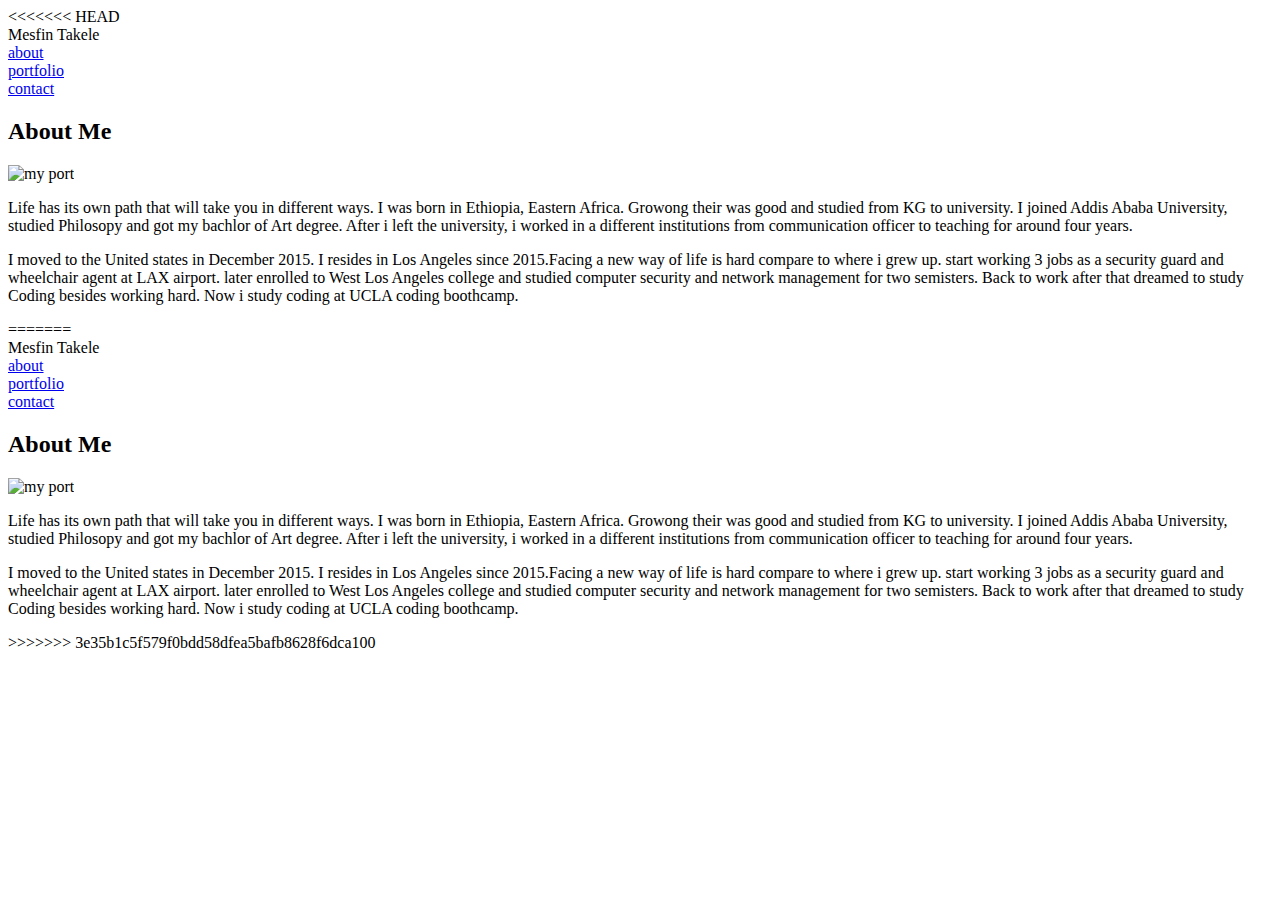
==== index.html @ b00d935a "pushing final changes" ====
<<<<<<< HEAD
<!DOCTYPE html>
<html lang="en">
<head>
    <meta charset="UTF-8">
    <title>Page Title</title>
    <link rel="stylesheet" href="assets/css/style.css">
</head>
<body>
    <div>Mesfin Takele</div>
     <div class="container"></div>
          <div class="nav-wrapper">
               <div class="left-side">
                    <div class="nav-link-wrapper active-nav-link">
                         <a href="index.html">about</a>
                    </div>

                    <div class="nav-link-wrapper">
                         <a href="portfolio.html">portfolio</a>
                    </div>

                    <div class="nav-link-wrapper">
                         <a href="contact.html">contact</a>
                    </div>        
               </div>
          </div>
     </div>   
  

<h2>About Me</h2> 
<img class="img-port" src="./assets/images/port.jpg" alt="my port">

<p>Life has its own path that will take you in different ways. I was born in Ethiopia, Eastern Africa. Growong their 
    was good and studied from KG to university. I joined Addis Ababa University, studied Philosopy and got my bachlor
    of Art degree. After i left the university, i worked in a different institutions from communication officer to 
    teaching for around four years.</p>
<p>I moved to the United states in December 2015. I resides in Los Angeles since 2015.Facing a new way of life is hard
    compare to where i grew up. start working 3 jobs as a security guard and wheelchair agent at LAX airport. later
    enrolled to West Los Angeles college and studied computer security and network management for two semisters. Back 
    to work after that dreamed to study Coding besides working hard. Now i study coding at UCLA coding boothcamp.
</p>

</body>
=======
<!DOCTYPE html>
<html lang="en">
<head>
    <meta charset="UTF-8">
    <title>Page Title</title>
    <link rel="stylesheet" href="assets/css/style.css">
</head>
<body>
    <div>Mesfin Takele</div>
     <div class="container"></div>
          <div class="nav-wrapper">
               <div class="left-side">
                    <div class="nav-link-wrapper active-nav-link">
                         <a href="index.html">about</a>
                    </div>

                    <div class="nav-link-wrapper">
                         <a href="portfolio.html">portfolio</a>
                    </div>

                    <div class="nav-link-wrapper">
                         <a href="contact.html">contact</a>
                    </div>        
               </div>
          </div>
     </div>   
  

<h2>About Me</h2> 
<img class="img-port" src="./assets/images/port.jpg" alt="my port">

<p>Life has its own path that will take you in different ways. I was born in Ethiopia, Eastern Africa. Growong their 
    was good and studied from KG to university. I joined Addis Ababa University, studied Philosopy and got my bachlor
    of Art degree. After i left the university, i worked in a different institutions from communication officer to 
    teaching for around four years.</p>
<p>I moved to the United states in December 2015. I resides in Los Angeles since 2015.Facing a new way of life is hard
    compare to where i grew up. start working 3 jobs as a security guard and wheelchair agent at LAX airport. later
    enrolled to West Los Angeles college and studied computer security and network management for two semisters. Back 
    to work after that dreamed to study Coding besides working hard. Now i study coding at UCLA coding boothcamp.
</p>

</body>
>>>>>>> 3e35b1c5f579f0bdd58dfea5bafb8628f6dca100
</html>
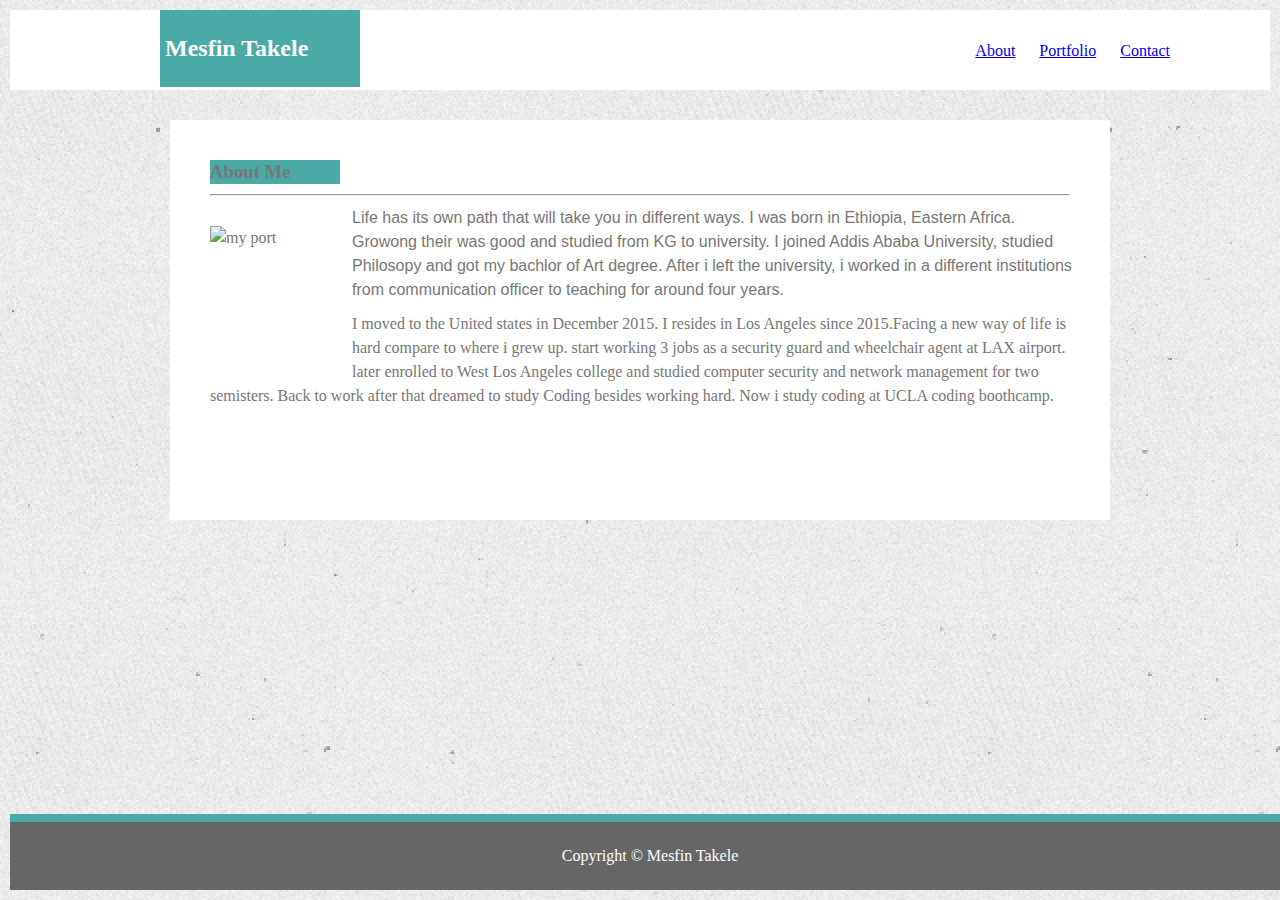
==== commit 18e13f6f: "pushing final changes" ====
--- a/index.html
+++ b/index.html
@@ -1,88 +1,52 @@
-<<<<<<< HEAD
 <!DOCTYPE html>
 <html lang="en">
 <head>
     <meta charset="UTF-8">
-    <title>Page Title</title>
+    <title>Portfolio</title>
     <link rel="stylesheet" href="assets/css/style.css">
+    <!-- <link rel="stylesheet" href="https://stackpath.bootstrapcdn.com/bootstrap/4.4.1/css/bootstrap.min.css" 
+    integrity="sha384-Vkoo8x4CGsO3+Hhxv8T/Q5PaXtkKtu6ug5TOeNV6gBiFeWPGFN9MuhOf23Q9Ifjh" 
+    crossorigin="anonymous"> -->
 </head>
+<header>
+    <div class ="container">
+        <h2 id ="headerheading">
+            Mesfin Takele
+        </h2>
+
+        <section id = "navbar">
+            <a href="./index.html">About</a>
+            <a href="./portfolio.html">Portfolio</a>
+            <a href="./contact.html">Contact</a>
+        </section>
+    </div>
+    
+
+</header>
 <body>
-    <div>Mesfin Takele</div>
-     <div class="container"></div>
-          <div class="nav-wrapper">
-               <div class="left-side">
-                    <div class="nav-link-wrapper active-nav-link">
-                         <a href="index.html">about</a>
-                    </div>
-
-                    <div class="nav-link-wrapper">
-                         <a href="portfolio.html">portfolio</a>
-                    </div>
-
-                    <div class="nav-link-wrapper">
-                         <a href="contact.html">contact</a>
-                    </div>        
-               </div>
-          </div>
-     </div>   
-  
-
-<h2>About Me</h2> 
+   
+<div class="container">
+    <div class="main-content">
+ <h3>About Me</h3>
+ <hr>
 <img class="img-port" src="./assets/images/port.jpg" alt="my port">
 
-<p>Life has its own path that will take you in different ways. I was born in Ethiopia, Eastern Africa. Growong their 
+</p>Life has its own path that will take you in different ways. I was born in Ethiopia, Eastern Africa. Growong their 
     was good and studied from KG to university. I joined Addis Ababa University, studied Philosopy and got my bachlor
     of Art degree. After i left the university, i worked in a different institutions from communication officer to 
     teaching for around four years.</p>
+
 <p>I moved to the United states in December 2015. I resides in Los Angeles since 2015.Facing a new way of life is hard
     compare to where i grew up. start working 3 jobs as a security guard and wheelchair agent at LAX airport. later
     enrolled to West Los Angeles college and studied computer security and network management for two semisters. Back 
-    to work after that dreamed to study Coding besides working hard. Now i study coding at UCLA coding boothcamp.
-</p>
+    to work after that dreamed to study Coding besides working hard. Now i study coding at UCLA coding boothcamp.</p>
+
+    </div>
+</div>
+
+<footer id="main-footer">
+    <p>Copyright © Mesfin Takele</p>
+</footer>
 
 </body>
-=======
-<!DOCTYPE html>
-<html lang="en">
-<head>
-    <meta charset="UTF-8">
-    <title>Page Title</title>
-    <link rel="stylesheet" href="assets/css/style.css">
-</head>
-<body>
-    <div>Mesfin Takele</div>
-     <div class="container"></div>
-          <div class="nav-wrapper">
-               <div class="left-side">
-                    <div class="nav-link-wrapper active-nav-link">
-                         <a href="index.html">about</a>
-                    </div>
-
-                    <div class="nav-link-wrapper">
-                         <a href="portfolio.html">portfolio</a>
-                    </div>
-
-                    <div class="nav-link-wrapper">
-                         <a href="contact.html">contact</a>
-                    </div>        
-               </div>
-          </div>
-     </div>   
-  
-
-<h2>About Me</h2> 
-<img class="img-port" src="./assets/images/port.jpg" alt="my port">
-
-<p>Life has its own path that will take you in different ways. I was born in Ethiopia, Eastern Africa. Growong their 
-    was good and studied from KG to university. I joined Addis Ababa University, studied Philosopy and got my bachlor
-    of Art degree. After i left the university, i worked in a different institutions from communication officer to 
-    teaching for around four years.</p>
-<p>I moved to the United states in December 2015. I resides in Los Angeles since 2015.Facing a new way of life is hard
-    compare to where i grew up. start working 3 jobs as a security guard and wheelchair agent at LAX airport. later
-    enrolled to West Los Angeles college and studied computer security and network management for two semisters. Back 
-    to work after that dreamed to study Coding besides working hard. Now i study coding at UCLA coding boothcamp.
-</p>
-
-</body>
->>>>>>> 3e35b1c5f579f0bdd58dfea5bafb8628f6dca100
 </html>--- a/assets/css/style.css
+++ b/assets/css/style.css
@@ -0,0 +1,206 @@
+h2 {
+    background-color: #4aaaa5;
+    width: 200px;
+    padding:0;
+    margin:0;
+    Font-family: 'Georgia', Times, 'Times New Roman', serif;
+}
+
+* {
+    box-sizing: border-box;
+}
+header {
+    background-color:white;
+    width:100%;
+    margin: 0 auto;
+    height:80px;
+    border-bottom-color:#cccccc;
+    border-bottom-width: 5px;
+    position:relative;
+}
+
+body {
+    background-image: url('../images/texturetastic_gray_@2X.png');
+    margin:0;
+    padding:0;
+}
+.img-port {
+    height:150px;
+    width:150px;
+    padding-top:10px;
+    float:left;
+    width:15%;
+}
+
+.nav a {
+    text-decoration: none;
+    color:#4aaaa5;
+    width: 100px;
+    display: block;
+    padding: 15px;
+    font-size: 17px;
+    font-family: Arial, Helvetica, sans-serif;
+}
+
+.container {
+    width: 960px;
+   margin: 0 auto;
+    
+}
+#headerheading {
+    background-color:#4aaaa5;
+    color: white;
+    padding:25px 5px;
+    display: inline;
+    position:absolute;
+    }
+
+#navbar {
+    position: absolute;
+    bottom:20px;
+    right:80px; 
+}
+* {
+    margin: 10px;
+    padding: 0px;
+    font-family: Georgia, 'Times New Roman', Times, serif;
+}
+h3 {
+    width: 130px;
+    background-color: #4aaaa5;
+    border-color: #ffffff;
+}
+.main-content {
+    border-color: #dddddd, solid, 3px;
+    color:#777777;
+    background-color: #ffffff;
+    height:400px;
+    padding:30px;
+    margin-top:30px;
+    line-height: 1.5em;
+    font-family:'Arial', 'Helvetica Neue', Helvetica, sans-serif; 
+}
+.contact-section {
+    background-size: cover;
+    background-color: #ffffff;
+}
+.contact-form {
+    max-width: 960px;
+    margin: 5px;
+    padding: 5px;
+}
+.contact-form-text {
+    width: 200px;
+    box-sizing: border-box; 
+    margin: 10px 0;
+    box-shadow: 0 0 10 4px #34495e;
+    background: #ffffff;  
+}
+textarea.contact-form-text {
+    resize: none;
+    height: 120px;
+}
+.contact-form-btn {
+    float: left;
+    border: 0;
+    background: #4aaaa5;
+    color: #ffffff;
+    padding: 12px 50px;
+    border-radius: 20px;
+    cursor: pointer;
+    transition: 0.5s;
+}
+
+#main-footer{
+	background: #666666;
+	color:#fff;
+	text-align: center;
+	width:100%;
+    font-family:'Arial', 'Helvetica Neue', Helvetica, sans-serif; 
+    padding:15px;
+    position:fixed;
+    bottom:0;
+    left:0;
+    border-top: 8px solid #4aaaa5;
+
+}
+.card1 {
+
+    float:left;
+    width: 25%;
+    background-image: url('../images/Dam.jpg');
+    height:100px;
+    margin-bottom:10px;
+    position:relative;
+}
+  
+.card2 {
+
+    float:left;
+    width:25%;
+    background-image: url('../images/mine.jpg');
+    height:100px;
+    margin-left:10px;
+    position:relative;
+    
+  
+  }
+  
+.card3 {
+
+    float:left;
+    width:25%;
+    background-image: url('../images/earth.jpg');
+    height:100px;
+    margin-bottom:10px;
+    position:relative;
+  
+  }
+  
+.card4 {
+    float:left;
+    width:25%;
+    background-image: url('../images/camera.jpg');
+    height:100px;
+    margin-left:10px;
+    position:relative;
+    
+  }
+#float {
+    float:left;
+    width:100%;
+}
+
+.image-heading {
+    position:absolute;
+    bottom:0;
+    right:0;
+    background-color:#4aaaa5;
+    color: white;
+    padding:0 88px;
+    margin:0 auto;
+    
+
+}
+input[type=text], 
+ 
+textarea {
+    width: 100%;
+    padding: 14px; 
+    border: 1px solid #ccc; 
+    box-sizing: border-box; 
+    margin-top: 8px; 
+    margin-bottom: 10px; 
+   
+    
+  }
+
+#button {
+    background-color:#4aaaa5;
+    color: white;
+    font-family:'Arial', 'Helvetica Neue', Helvetica, sans-serif;
+    display: inline;
+    
+    }
+
+
